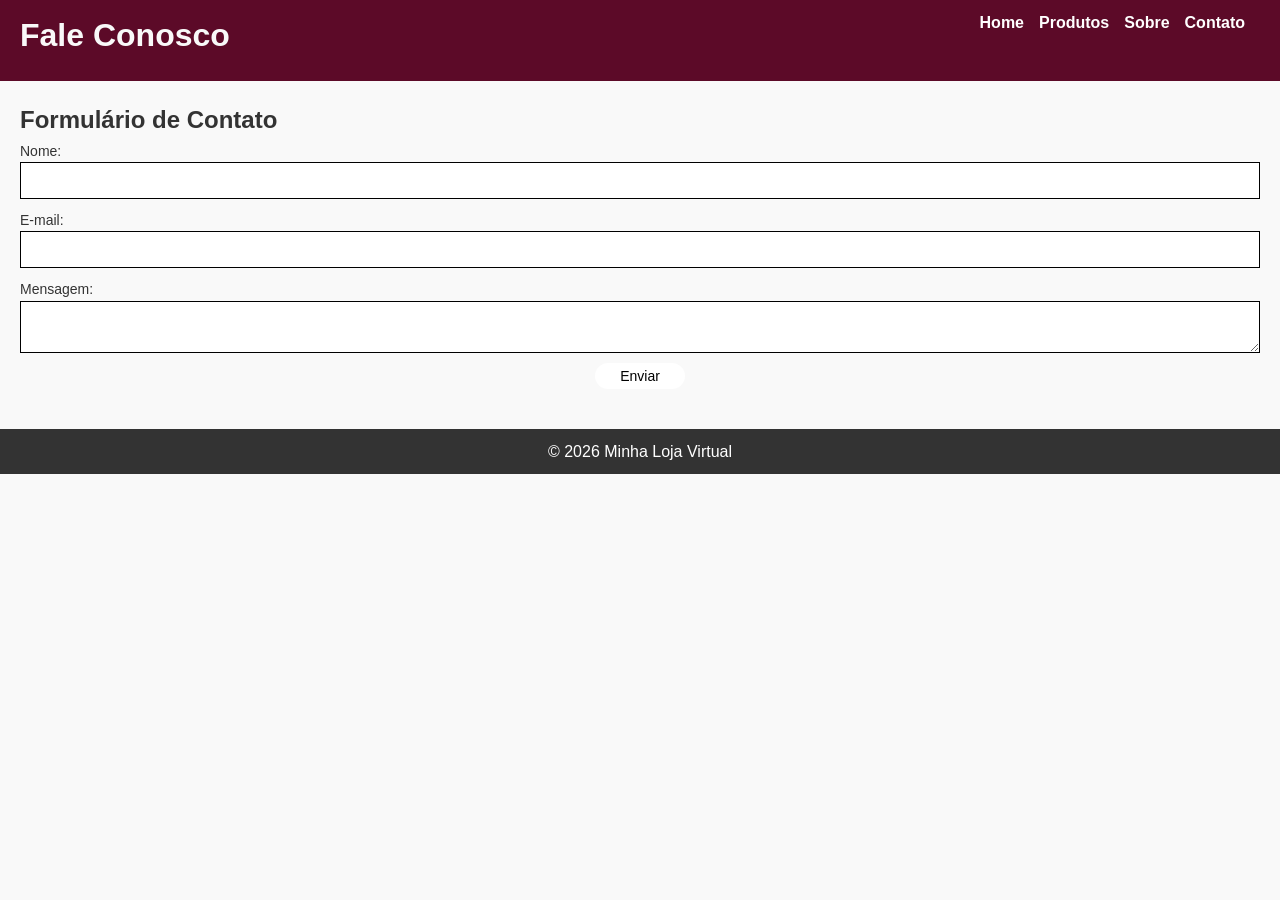
==== contato.html @ 2aeb4177 "Primeiro commit" ====
<!DOCTYPE html>
<html lang="pt-BR">
<head>
    <meta charset="UTF-8">
    <meta name="viewport" content="width=device-width, initial-scale=1.0">
    <title>Contato - Minha Loja Virtual</title>
    <link rel="stylesheet" href="assets/css/style.css">
    <link rel="stylesheet" href="assets/css/form.css">
</head>
<body>
    <header>
        <h1>Fale Conosco</h1>
        <nav>
            <ul>
                <li><a href="index.html">Home</a></li>
                <li><a href="produtos.html">Produtos</a></li>
                <li><a href="sobre.html">Sobre</a></li>
                <li><a href="contato.html">Contato</a></li>
            </ul>
        </nav>
    </header>

    <main>
        <h2>Formulário de Contato</h2>
        <form id="formContato">
            <label for="nome">Nome:</label>
            <input type="text" id="nome" name="nome" required>

            <label for="email">E-mail:</label>
            <input type="email" id="email" name="email" required>

            <label for="mensagem">Mensagem:</label>
            <textarea id="mensagem" name="mensagem" required></textarea>

            <button type="submit">Enviar</button>
        </form>
    </main>

    <footer>
        <p>&copy; 2026 Minha Loja Virtual</p>
    </footer>
    <script src="validacao.js"></script>
</body>
</html>
---- assets/css/style.css ----
/*Reset*/
*{
    margin: 0;
    padding: 0;
    box-sizing: 0;
}

/*Estilo geral*/
body{
    font-family: Arial, sans-serif;
    line-height: 1.6;
    background-color: #f9f9f9;
    color: #333;
}

/*Cabecalho e menu*/
header{
    display: flex;
    justify-content: space-between;
    background: #5C0A28;
    color: #f9f9f9;
    padding: 10px 20px;
}

header h1{
    margin-bottom: 10px;
}

nav ul {
    list-style: none;
    display: flex;
    flex-wrap: wrap;
}

nav ul li{
    margin-right: 15px;
}

nav ul li a{
    color: #fff;
    text-decoration: none;
    font-weight: bold;
}

main{
    padding: 20px;
}

footer{
    background: #333;
    color: #fff;
    text-align: center;
    padding: 10px;
    margin-top: 20px;
}

/*responsividade*/
@media( max-width: 768px ){
    header{
        flex-direction: column;          /*disponhe os elementos dentro do cabecalho em coluna para dispositivos moveis*/
    }
    nav ul{
        display: flex;
        justify-content: space-around;           /*manten um mesmo espaçamento no menu de interação*/

    }
    header h1{
        font-size: 1.5em;
    }
}
@media( max-width: 480px ){
    body{
        font-size: 14px;
    }
    header h1{
        font-size: 1.2em;
    }
}
---- assets/css/form.css ----
#formContato{
    display: flex;
    flex-direction: column;
    margin: 0;
}

label{
    font-size: 14px;

}


input, textarea{
    padding: 10px;
    border: solid 1px;
    margin-bottom: 10px;
}

button{
    font-size: 14px;
    border: none;
    border-radius: 20px;
    width: 10vh;
    align-self: center;
    padding: 5px;
    background-color: #fff;
}

button:hover{
    background-color: #555;
}
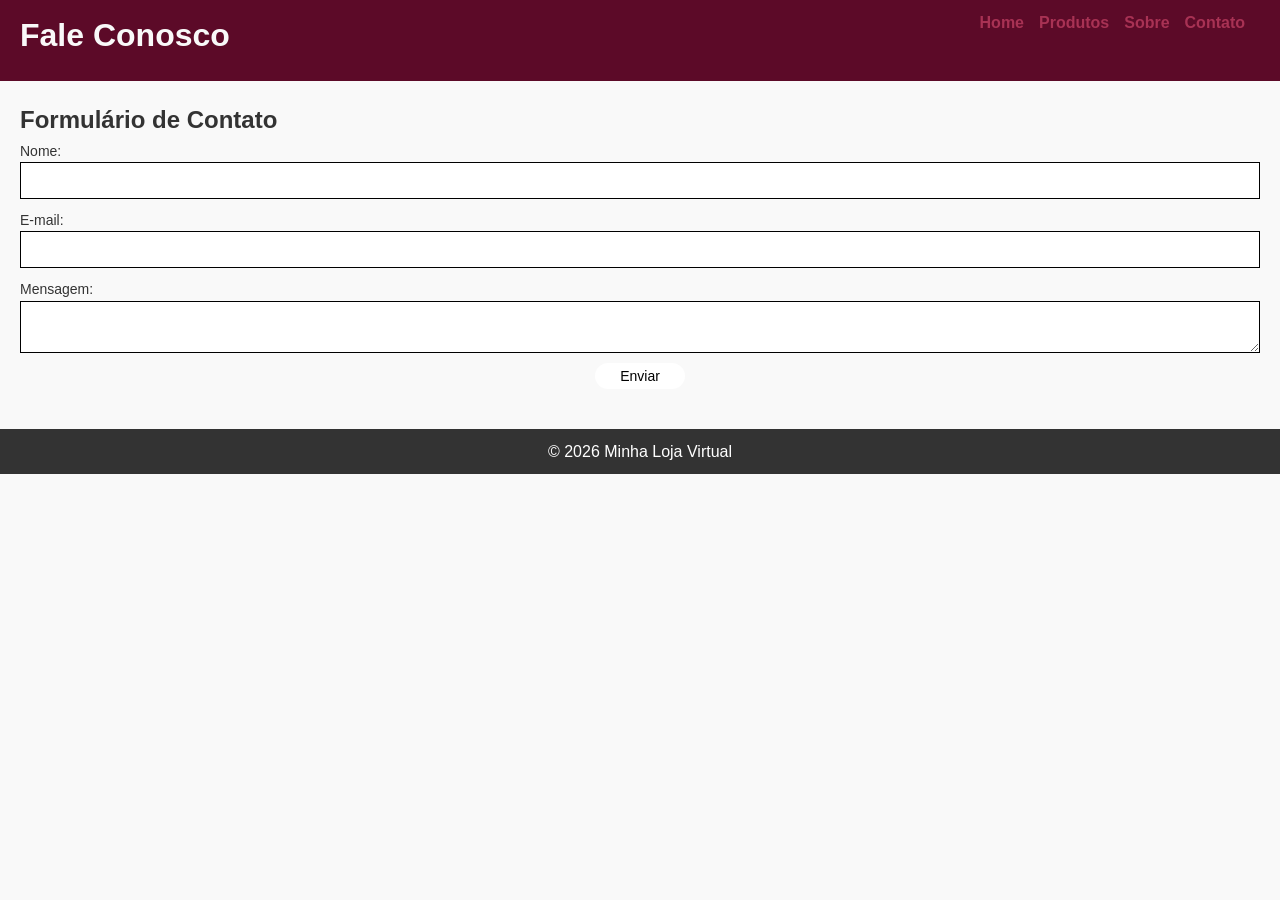
==== commit 39fac555: "versão quase final" ====
--- a/contato.html
+++ b/contato.html
@@ -3,7 +3,7 @@
 <head>
     <meta charset="UTF-8">
     <meta name="viewport" content="width=device-width, initial-scale=1.0">
-    <title>Contato - Minha Loja Virtual</title>
+    <title>Contato</title>
     <link rel="stylesheet" href="assets/css/style.css">
     <link rel="stylesheet" href="assets/css/form.css">
 </head>
@@ -39,6 +39,7 @@
     <footer>
         <p>&copy; 2026 Minha Loja Virtual</p>
     </footer>
-    <script src="validacao.js"></script>
+    <script src="assets/js/script.js"></script>
+    <script src="assets/js/validacao.js"></script>
 </body>
 </html>
--- a/assets/css/style.css
+++ b/assets/css/style.css
@@ -37,7 +37,7 @@
 }
 
 nav ul li a{
-    color: #fff;
+    color: #A83254;
     text-decoration: none;
     font-weight: bold;
 }
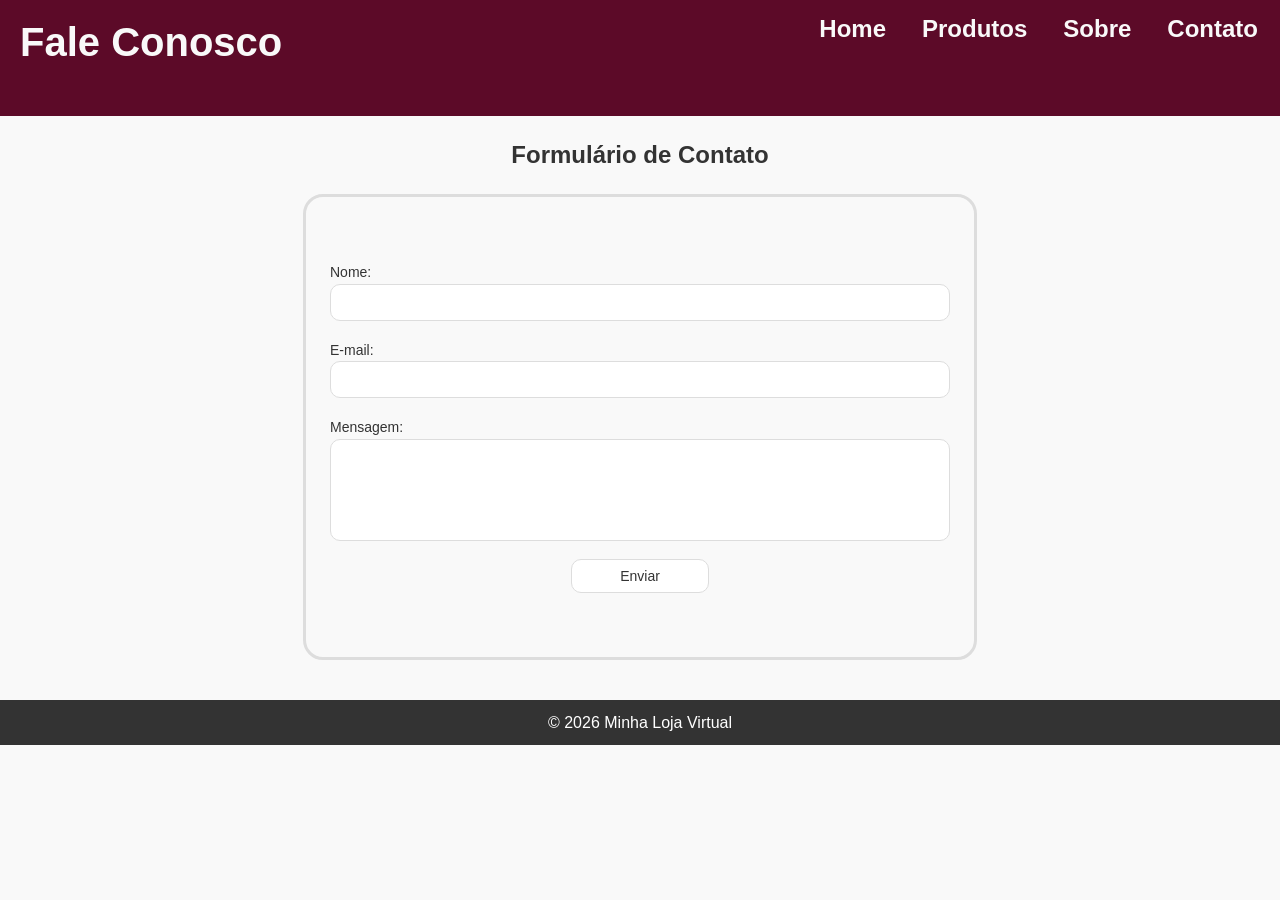
==== commit ad0087c9: "versao final" ====
--- a/contato.html
+++ b/contato.html
@@ -24,15 +24,19 @@
         <h2>Formulário de Contato</h2>
         <form id="formContato">
             <label for="nome">Nome:</label>
-            <input type="text" id="nome" name="nome" required>
+            <input type="text" id="nome" name="nome">
+            <span class="erro" id="erroNome"></span>
 
             <label for="email">E-mail:</label>
-            <input type="email" id="email" name="email" required>
+            <input type="email" id="email" name="email">
+            <span class="erro"  id="erroEmail"></span>
 
             <label for="mensagem">Mensagem:</label>
-            <textarea id="mensagem" name="mensagem" required></textarea>
+            <textarea id="mensagem" name="mensagem"></textarea>
+            <span class="erro" id="erroMensagem"></span>
 
             <button type="submit">Enviar</button>
+            <span class="sucesso" id="sucessoForm"></span>
         </form>
     </main>
 
@@ -42,4 +46,4 @@
     <script src="assets/js/script.js"></script>
     <script src="assets/js/validacao.js"></script>
 </body>
-</html>
+</html>
--- a/assets/css/style.css
+++ b/assets/css/style.css
@@ -11,6 +11,7 @@
     line-height: 1.6;
     background-color: #f9f9f9;
     color: #333;
+    height: 100vh;
 }
 
 /*Cabecalho e menu*/
@@ -20,30 +21,40 @@
     background: #5C0A28;
     color: #f9f9f9;
     padding: 10px 20px;
+    height: 6em;
 }
 
 header h1{
     margin-bottom: 10px;
+    font-size: 2.5rem;
 }
 
 nav ul {
+    display: flex;
     list-style: none;
-    display: flex;
-    flex-wrap: wrap;
+    gap: 2rem;
 }
 
 nav ul li{
-    margin-right: 15px;
+    font-size: 15px;
+    align-items: center;
 }
 
 nav ul li a{
-    color: #A83254;
+    color: #f9f9f9;
     text-decoration: none;
+    padding: 2px;
+    border-radius: 20px;
+    font-size: 1.5rem;
     font-weight: bold;
 }
 
 main{
     padding: 20px;
+}
+
+button{
+    color: #333;
 }
 
 footer{
@@ -57,15 +68,20 @@
 /*responsividade*/
 @media( max-width: 768px ){
     header{
-        flex-direction: column;          /*disponhe os elementos dentro do cabecalho em coluna para dispositivos moveis*/
+        flex-direction: column;        /*disponhe os elementos dentro do cabecalho em coluna para dispositivos moveis*/
     }
     nav ul{
         display: flex;
-        justify-content: space-around;           /*manten um mesmo espaçamento no menu de interação*/
-
+        flex-wrap: nowrap;
+        justify-content: space-around;  
     }
-    header h1{
-        font-size: 1.5em;
+    nav ul li {
+    }
+    nav ul li a{
+        font-size: 1.2rem;
+    }
+    header h1 {
+        font-size: 2rem;
     }
 }
 @media( max-width: 480px ){
@@ -73,7 +89,13 @@
         font-size: 14px;
     }
     header h1{
-        font-size: 1.2em;
+        font-size: 1.5rem;
+    }
+    nav ul{
+        gap: 1rem;
+    }
+    nav ul li a{
+        font-size: 0.9rem;
     }
 }
 
--- a/assets/css/form.css
+++ b/assets/css/form.css
@@ -1,32 +1,71 @@
+main {
+    display: flex;
+    flex-direction: column;
+    justify-content: center;
+    align-items: center;
+    gap: 20px;
+
+}
+
 #formContato{
     display: flex;
     flex-direction: column;
+    padding: 4rem 1.5rem;
+    width: 50%;
     margin: 0;
+    border: solid 3px #ddd;
+    border-radius: 20px;
 }
 
 label{
     font-size: 14px;
-
 }
 
+textarea{
+    height: 5rem;
+}
 
 input, textarea{
     padding: 10px;
-    border: solid 1px;
+    border: solid 0.1px #ddd;
+    border-radius: 10px;
     margin-bottom: 10px;
+    resize: none;
 }
 
 button{
     font-size: 14px;
-    border: none;
-    border-radius: 20px;
-    width: 10vh;
+    border: solid 1px #ddd;
+    border-radius: 10px;
     align-self: center;
-    padding: 5px;
+    padding: 0.5rem 3rem;
     background-color: #fff;
 }
 
 button:hover{
-    background-color: #555;
+    background-color: #ddd;
+    transition: 0.3s;
+    scale: 1.1;
 }
 
+.erro {
+    color: red;
+    font-size: 0.9em;
+    margin-bottom: 0.5rem;
+    transition: 0.2s;
+
+}
+.sucesso {
+    color: green;
+    font-size: 1em;
+    font-weight: bold;
+    align-self: center;
+}
+
+@media ( max-width: 480px ){
+    #formContato{
+        width: 90%;
+        scale: 0.9;
+    }
+}
+
